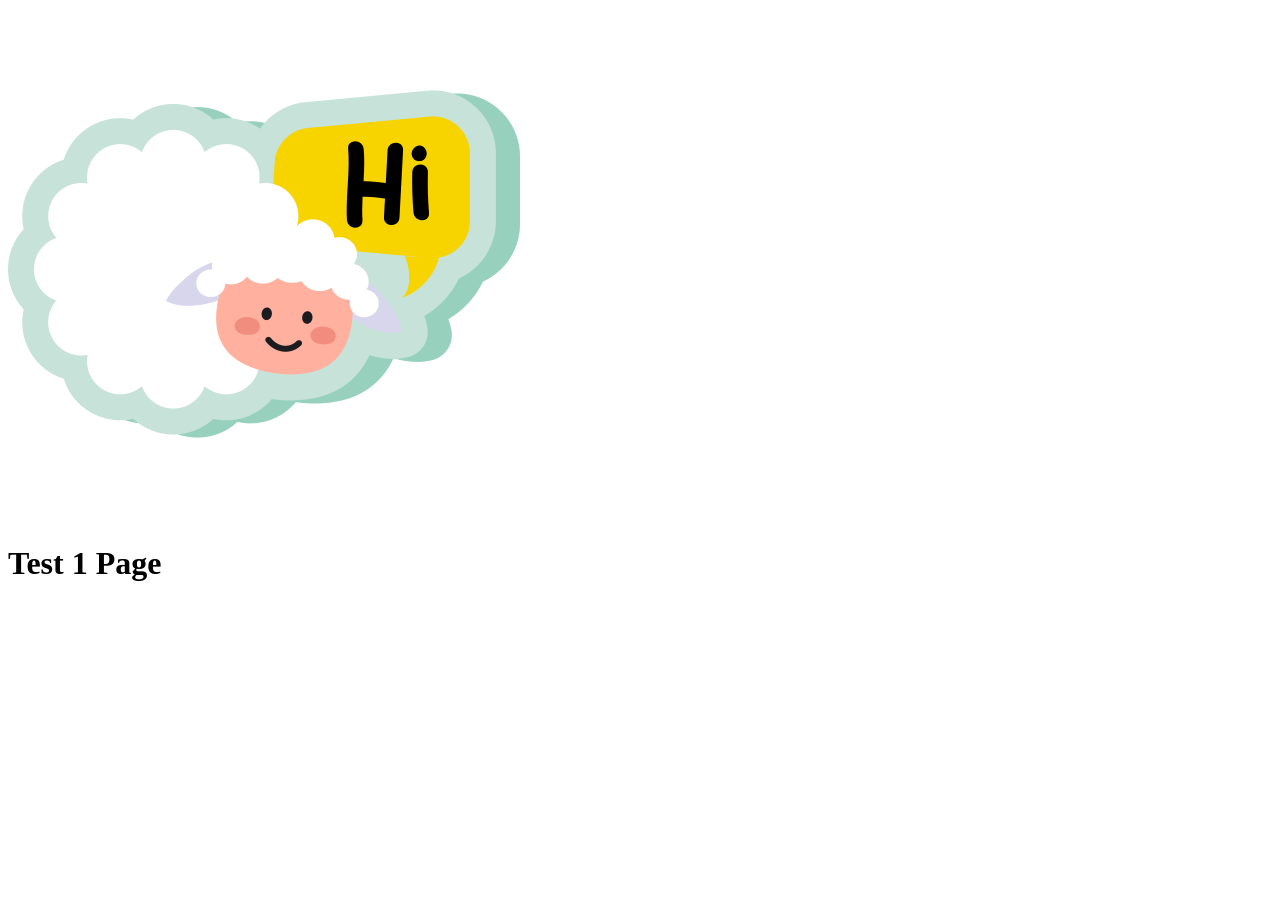
==== test01.html @ 56245817 "ใส่cssและเพิ่ม1-3" ====
<!DOCTYPE html>
<html lang="en">
<head>
    <meta charset="UTF-8">
    <meta name="viewport" content="width=device-width, initial-scale=1.0">
    <title>Test 1 - heheh opop</title>
    <img src="images/img1.png" alt="">
</head>
<body>
    <h1>Test 1 Page</h1>
    
</body>
</html>
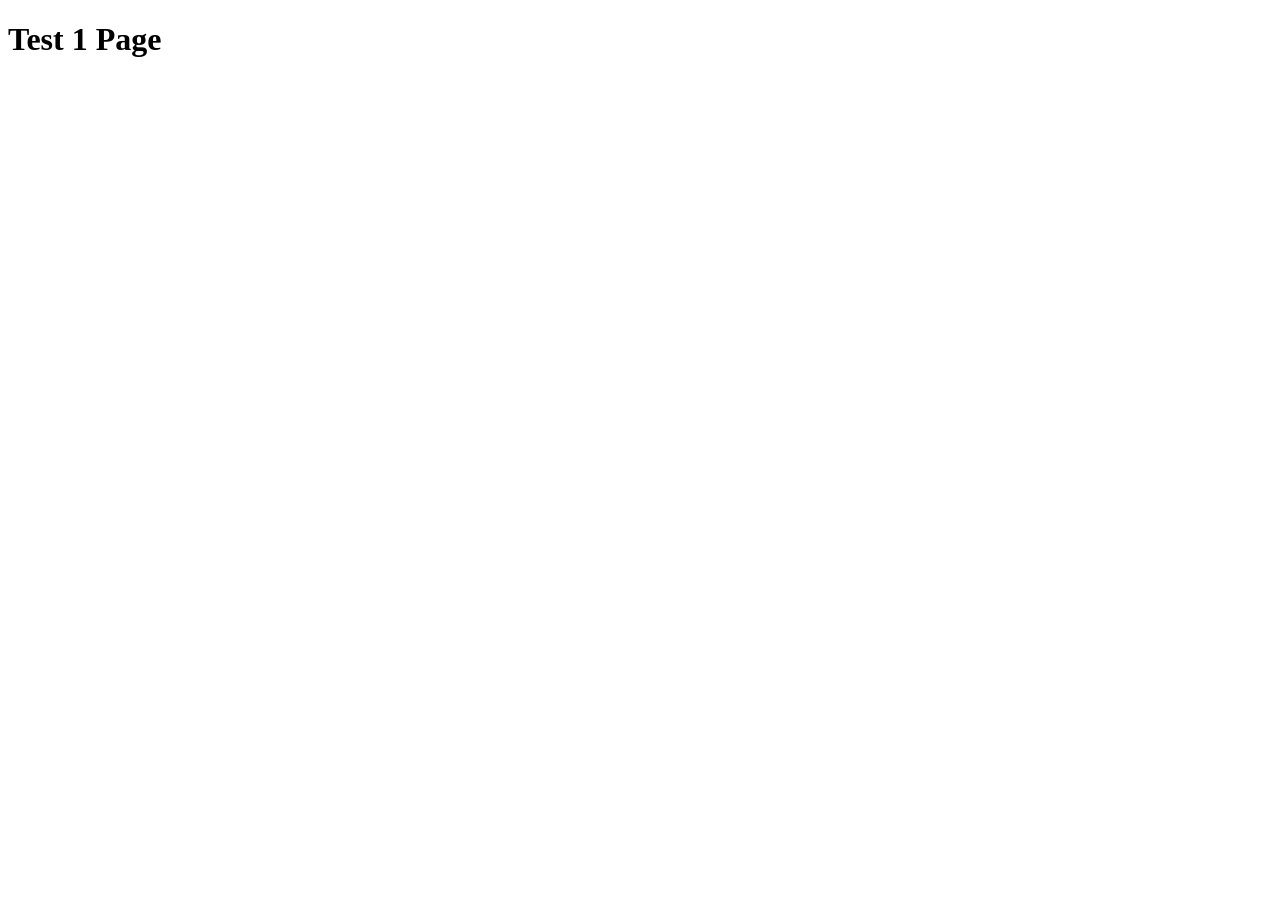
==== commit ca87b3ec: "แก้ไขtest01" ====
--- a/test01.html
+++ b/test01.html
@@ -4,7 +4,6 @@
     <meta charset="UTF-8">
     <meta name="viewport" content="width=device-width, initial-scale=1.0">
     <title>Test 1 - heheh opop</title>
-    <img src="images/img1.png" alt="">
 </head>
 <body>
     <h1>Test 1 Page</h1>
